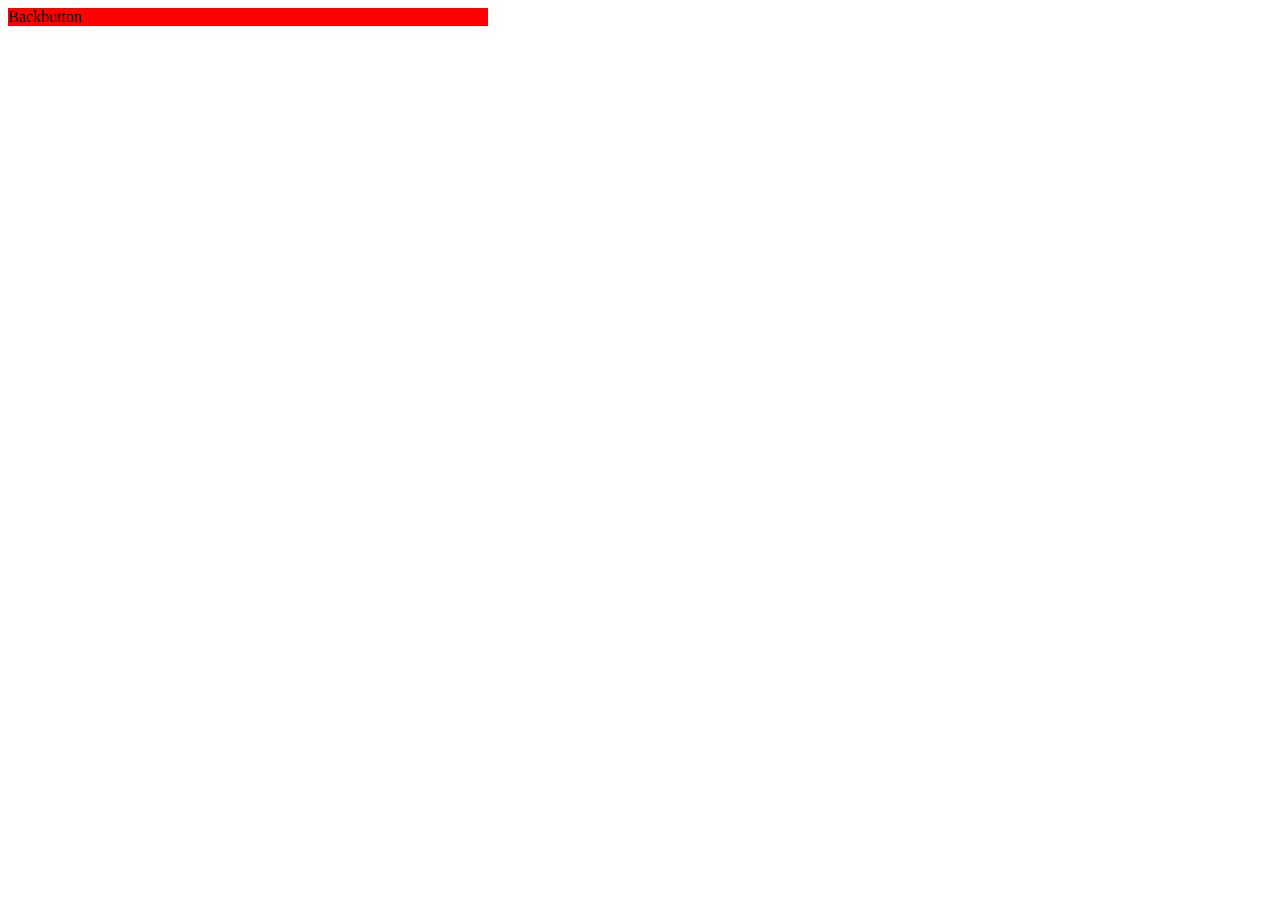
==== profielPagina.html @ 76a9ea87 "HTML en CSS toegevoegd samen met profielpagina maar is nog onder constructie" ====
<!DOCTYPE html>
<html lang="en">
<head>
    <meta charset="UTF-8">
    <title>Title</title>
    <link rel="stylesheet" href="Styling/profielPagina.css">
</head>
<body>
<nav>Backbutton</nav>


</body>
</html>
---- Styling/profielPagina.css ----
.mobileContainer{

}
body {
    display: flex;
    max-width: 480px;
    background-color: white;
}
nav{
    display: flex;
    background-color: red;
    min-width: 480px;
    max-height: 50px;
}
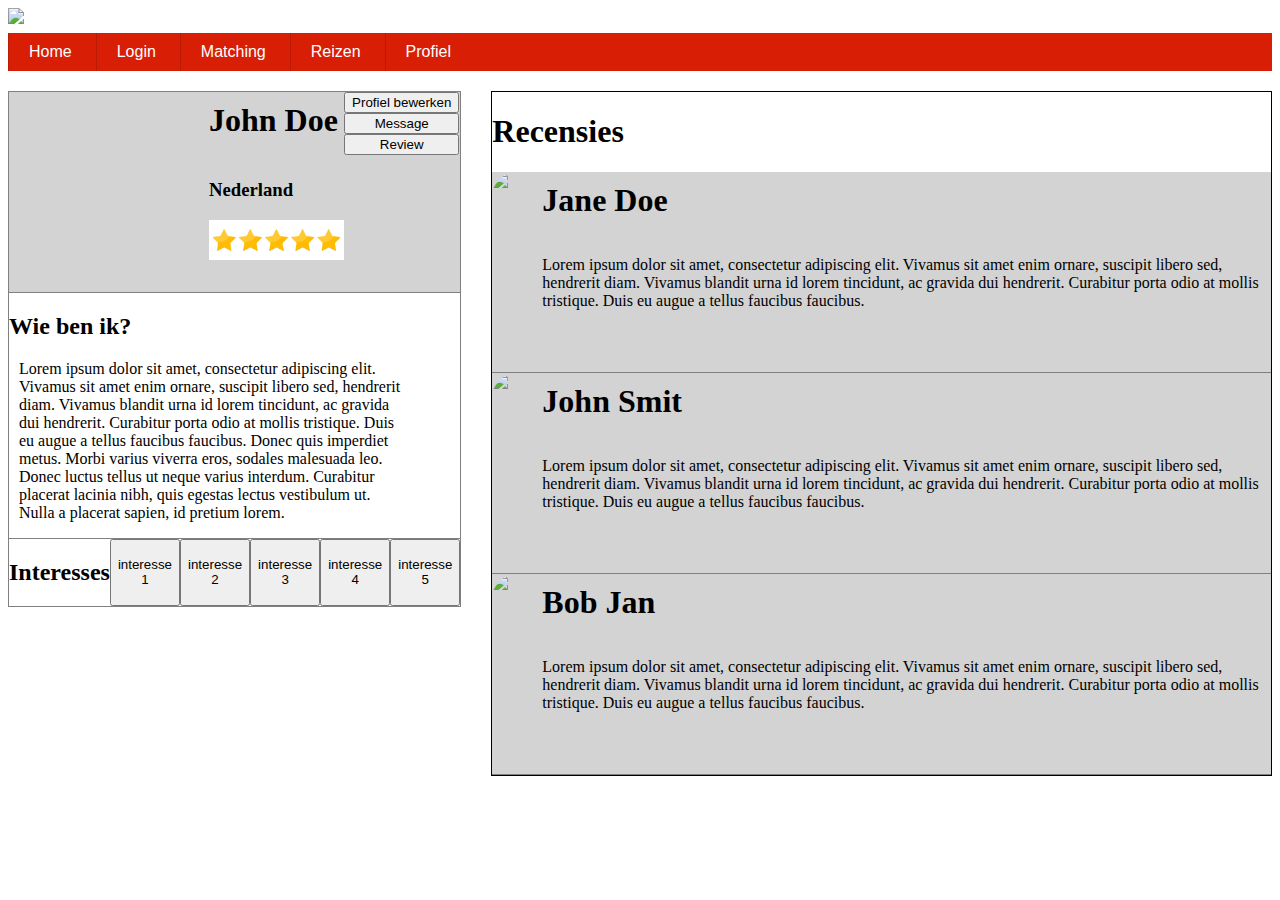
==== commit 4d310361: "Profielpagina helemaal uitgewerkt." ====
--- a/profielPagina.html
+++ b/profielPagina.html
@@ -6,8 +6,80 @@
     <link rel="stylesheet" href="Styling/profielPagina.css">
 </head>
 <body>
-<nav>Backbutton</nav>
+<a href="https://www.corendon.nl/">
+    <img class="headerLogo" src="https://static.corendonresources.com/web-ui-corendon/dist/src/assets/images/corendon-logo.9d2cda78d90b4c7fefce.svg">
+</a>
+<!--Navigatie menu-->
+<ul>
+    <li><a class="navbarStyling">Home</a></li>
+    <li><a class="navbarStyling">Login</a></li>
+    <li><a class="navbarStyling">Matching</a></li>
+    <li><a class="navbarStyling">Reizen</a></li>
+    <li><a class="navbarStyling">Profiel</a></li>
+</ul>
+
+<!--Start van de profielpagina-->
+<div class="profielPaginaLayout">
+    <div class="profielContainer">
+        <div class="profielNaamContainer">
+            <img class="profielFoto" src="https://thumbs.dreamstime.com/b/default-avatar-profile-vector-user-profile-default-avatar-profile-vector-user-profile-profile-179376714.jpg">
+            <div class="profielIntroductie">
+                <h1 class="gebruikersNaam">John Doe</h1>
+                <h3> Nederland</h3>
+                <!--Placeholder foto-->
+                <img class="profielRating" src="[data-uri]">
+            </div>
+            <!-- Knoppen voor chatten en review       -->
+        <div class="profielButtonsDivision">
+            <button class="editProfileButton">Profiel bewerken</button>
+
+            <button class="chatButton">Message</button>
+            <button class="ratingButton">Review</button>
+        </div>
+
+        </div>
+        <div class="biografie">
+            <h2>Wie ben ik?</h2>
+            <!--Dit is placeholder tekst-->
+            <p class="biografieTekst">Lorem ipsum dolor sit amet, consectetur adipiscing elit. Vivamus sit amet enim ornare, suscipit libero sed, hendrerit diam. Vivamus blandit urna id lorem tincidunt, ac gravida dui hendrerit. Curabitur porta odio at mollis tristique. Duis eu augue a tellus faucibus faucibus. Donec quis imperdiet metus. Morbi varius viverra eros, sodales malesuada leo. Donec luctus tellus ut neque varius interdum. Curabitur placerat lacinia nibh, quis egestas lectus vestibulum ut. Nulla a placerat sapien, id pretium lorem. </p>
+        </div>
+        <div class="interesseSectie">
+            <h2>Interesses</h2>
+            <button class="interesse1">interesse 1</button>
+            <button class="interesse2">interesse 2</button>
+            <button class="interesse3">interesse 3</button>
+            <button class="interesse4">interesse 4</button>
+            <button class="interesse5">interesse 5</button>
 
 
+
+
+        </div>
+    </div>
+    <div class="reviewContainer">
+        <h1>Recensies</h1>
+        <div class="profielNaamContainer">
+            <img class="profielFotoReviewer" src="https://thumbs.dreamstime.com/b/default-avatar-profile-vector-user-profile-default-avatar-profile-vector-user-profile-profile-179376714.jpg">
+            <div class="profielIntroductie">
+                <h1 class="gebruikersNaam">Jane Doe</h1>
+                <p> Lorem ipsum dolor sit amet, consectetur adipiscing elit. Vivamus sit amet enim ornare, suscipit libero sed, hendrerit diam. Vivamus blandit urna id lorem tincidunt, ac gravida dui hendrerit. Curabitur porta odio at mollis tristique. Duis eu augue a tellus faucibus faucibus.</p>
+            </div>
+        </div>
+        <div class="profielNaamContainer">
+            <img class="profielFotoReviewer" src="https://thumbs.dreamstime.com/b/default-avatar-profile-vector-user-profile-default-avatar-profile-vector-user-profile-profile-179376714.jpg">
+            <div class="profielIntroductie">
+                <h1 class="gebruikersNaam"> John Smit</h1>
+                <p> Lorem ipsum dolor sit amet, consectetur adipiscing elit. Vivamus sit amet enim ornare, suscipit libero sed, hendrerit diam. Vivamus blandit urna id lorem tincidunt, ac gravida dui hendrerit. Curabitur porta odio at mollis tristique. Duis eu augue a tellus faucibus faucibus.</p>
+            </div>
+        </div>
+        <div class="profielNaamContainer">
+            <img class="profielFotoReviewer" src="https://thumbs.dreamstime.com/b/default-avatar-profile-vector-user-profile-default-avatar-profile-vector-user-profile-profile-179376714.jpg">
+            <div class="profielIntroductie">
+                <h1 class="gebruikersNaam"> Bob Jan</h1>
+                <p> Lorem ipsum dolor sit amet, consectetur adipiscing elit. Vivamus sit amet enim ornare, suscipit libero sed, hendrerit diam. Vivamus blandit urna id lorem tincidunt, ac gravida dui hendrerit. Curabitur porta odio at mollis tristique. Duis eu augue a tellus faucibus faucibus.</p>
+            </div>
+        </div>
+    </div>
+</div>
 </body>
 </html>--- a/Styling/profielPagina.css
+++ b/Styling/profielPagina.css
@@ -1,14 +1,160 @@
-.mobileContainer{
+body {
+    background-color: white;
+    display: flex;
+    flex-direction: column;
+}
+.headerLogo {
+    flex: 0 0 auto;
+    height: 38px;
+    margin-right: auto;
+    order: -1;
+    position: relative;
+    width: auto;
+    margin-bottom: 5px;
+    z-index: 5;
+}
+/*Navigatie styling desktop*/
+ul {
+    list-style-type: none;
+    display: inline-block;
+    margin: 0;
+    padding: 0;
+    width: 100%;
+    background-color: #d81e05;
+    color: white;
+    align-items: center;
+}
+li {
+    display: inline-block;
+    padding: 5px 10px;
+    align-items: center;
+    border-left: #b81a04 6px;
+    border-left-width: 1px;
+    border-left-style: solid;
+}
+.navbarStyling {
+    display: inline-block;
+    padding: 5px 10px;
+    align-items: center;
+    font-family: Uni Sans WFx, sans-serif;
+    cursor: pointer;
+}
+
+/* color change on hover */
+li a:hover {
+    transition-duration: .5s;
+    background-color: brown;
+}
+.profielPaginaLayout {
+    display: flex;
+    flex-direction: row;
+}
+/*De opmaak van het eerste stuk van de profielpagina*/
+.profielContainer {
+    display: flex;
+    flex-direction: column;
+    max-width: fit-content;
+    max-height: fit-content;
+    margin-top: 20px;
+    border: 1px gray solid;
+}
+
+.profielNaamContainer {
+    display: flex;
+    flex-direction: row;
+    min-height: 200px;
+    max-width: 100%;
+    border-bottom: 1px gray solid;
+    background-color: lightgray;
+}
+.profielFoto {
+    min-width: 200px;
+    min-height: 200px;
+    max-width: 200px;
+    max-height: 200px;
+    border-radius: 50%;
+}
+.profielFoto:hover {
+    transform: scale(1.5);
+    transition-duration: .5s;
+    transition-delay: 2s;
+}
+.gebruikersNaam{
+    padding-top: 10px;
+    float: right;
+    margin-top: 0px;
+}
+.profielRating {
+    max-width: 150px;
+    max-height: 40px;
+}
+
+.profielIntroductie {
+    display: flex;
+    flex-direction: column;
+    max-height: 200px;
+}
+.biografie {
+    min-width: 400px;
+    max-width: 400px;
 
 }
-body {
+.biografieTekst {
     display: flex;
-    max-width: 480px;
-    background-color: white;
+    flex-direction: column;
+    padding-left: 10px;
+    white-space: normal;
 }
-nav{
+.profielButtonsDivision {
     display: flex;
-    background-color: red;
-    min-width: 480px;
+    flex-direction: column;
+}
+.chatButton.ratingButton.editProfileButton {
+    align-content: center;
+    max-width: 100%;
+    margin-top: 20px;
+    margin-left: 30px;
+    margin-bottom: 50px;
     max-height: 50px;
-}+}
+.chatButton:hover, .ratingButton:hover, .editProfileButton:hover {
+    cursor: not-allowed;
+}
+/*Styling van de verschillende interesses*/
+.interesseSectie{
+    display: flex;
+    flex-direction: row;
+    border-top: 1px  solid;
+    border-color: gray;
+}
+/*Deze kleuren werken niet voor een of andere reden.*/
+.interesse1.interesse2.interesse3.interesse4.interesse5 {
+    align-content: center;
+    background: lawngreen;
+    color: lawngreen; !important;
+    border-radius: 10%;
+    font-size: 1.2em;
+    font-weight: 500;
+    white-space: normal;
+    max-width: 70px;
+}
+/*Review sectie*/
+.reviewContainer {
+    display: flex;
+    flex-direction: column;
+    min-width: 400px;
+    margin-left: 30px;
+    margin-top: 20px;
+    border: 1px black solid;
+}
+.profielFotoReviewer {
+    min-width: 50px;
+    min-height: 50px;
+    max-width: 50px;
+    max-height: 50px;
+    border-radius: 50%;
+}
+
+
+
+
